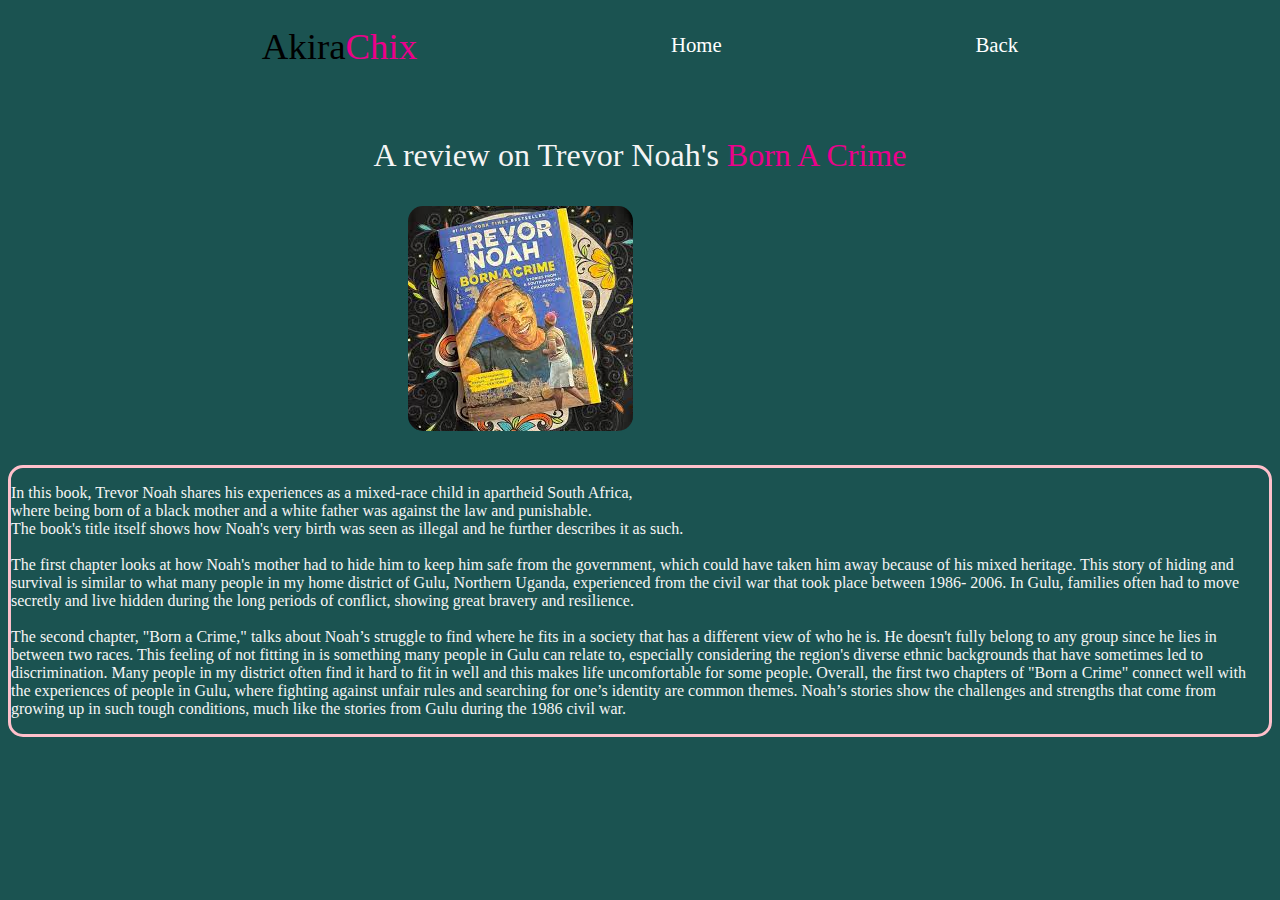
==== nyj.html @ 45b89535 "web" ====
<!DOCTYPE html>
<html lang="en">
<head>
    <meta charset="UTF-8">
    <meta name="viewport" content="width=device-width, initial-scale=1.0">
    <title>Landing page1</title>
    <link rel="stylesheet" href="nyj.css">
</head>
<body>

    <navbar class="navbar">
        <p id="text1">Akira<span style="color:#EC008C;">Chix</span></p>
        <a id="text" href="homepage.html">Home</a>
        <a id="text" href="ToDo.html">Back</a>
        
       
    </navbar>

   
     <div>
        <p id="title">A review on Trevor Noah's <span style="color: #EC008C;">Born A Crime</span></p>
   
</div>
<div>
   
    <img id="book" src="./images/bookCover.jpeg" alt="Born A crime book cover">
</div>
<div id="summary">
    <p> In this book,  Trevor Noah shares his experiences as a mixed-race child in apartheid South Africa, </br>where being born of a black mother and a white father was against the law and punishable.</br> The book's title itself shows how Noah's very birth was seen as illegal and he further describes it as such.</br></br>

        The first chapter looks at how Noah's mother had to hide him to keep him safe from the government, which could have taken him away because of his mixed heritage. This story of hiding and survival is similar to what many people in my home district of Gulu, Northern Uganda,  experienced from the civil war that took place between 1986- 2006. In Gulu, families often had to move secretly and live hidden during the long periods of conflict, showing great bravery and resilience.</br></br>
        
        The second chapter, "Born a Crime," talks about Noah’s struggle to find where he fits in a society that has a  different view of who he is. He doesn't fully belong to any group since he lies in between two races. This feeling of not fitting in is something many people in Gulu can relate to, especially considering the region's diverse ethnic backgrounds that have sometimes led to discrimination. Many people in my district often find it hard to fit in well and this makes life uncomfortable for some people.
        
        Overall, the first two chapters of "Born a Crime" connect well with the experiences of people in Gulu, where fighting against unfair rules and searching for one’s identity are common themes. Noah’s stories show the challenges and strengths that come from growing up in such tough conditions, much like the stories from Gulu during the 1986 civil war.
        
        
        </p>
</div>
    
</body>
</html>
---- nyj.css ----
body{
    background-color: #1B5351;
   
    
}

#text{
    color: white;
    font-size: 1.3em;
    margin-top: 1%;
    text-decoration: none;
    
}

#text1{
    font-size: 2.3em;
    margin-top: 0.4%;
}

#text:hover{
    color: rgb(0, 72, 255);

} 

.navbar{
display: flex;
justify-content: space-evenly;
margin-top: 20px;

}



#book{
margin-left: 400px;
border-radius: 15px;
margin-bottom: 30px;

}

#title{
    text-align: center;
    font-size: 2em;
    color: whitesmoke;
}

#summary{
    border: solid;
    border-radius: 15px;
    border-color: pink;
    width: fit-content;
    color: whitesmoke;

}
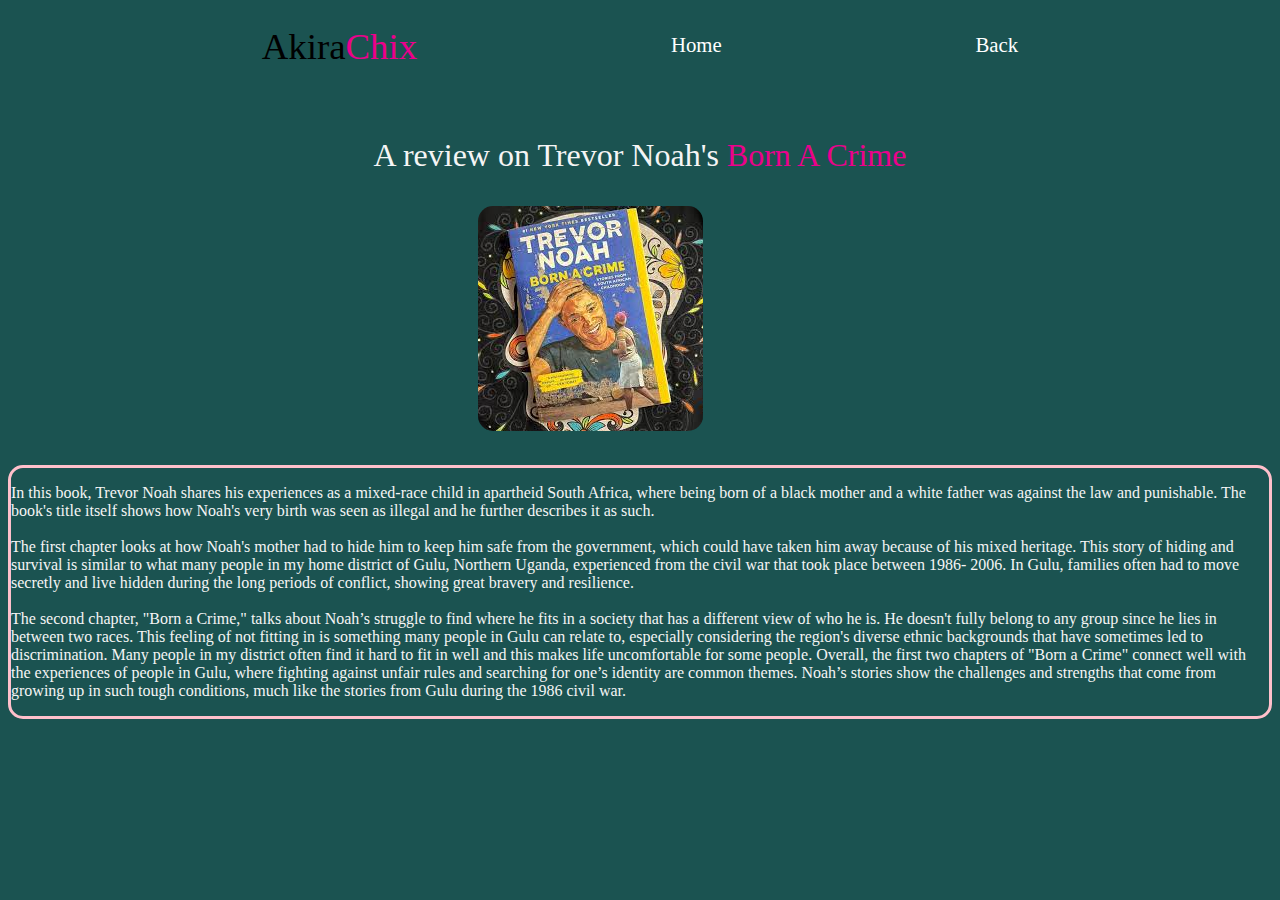
==== commit 8027ec16: "changed the outlay of the text" ====
--- a/nyj.html
+++ b/nyj.html
@@ -26,7 +26,7 @@
     <img id="book" src="./images/bookCover.jpeg" alt="Born A crime book cover">
 </div>
 <div id="summary">
-    <p> In this book,  Trevor Noah shares his experiences as a mixed-race child in apartheid South Africa, </br>where being born of a black mother and a white father was against the law and punishable.</br> The book's title itself shows how Noah's very birth was seen as illegal and he further describes it as such.</br></br>
+    <p> In this book,  Trevor Noah shares his experiences as a mixed-race child in apartheid South Africa, where being born of a black mother and a white father was against the law and punishable. The book's title itself shows how Noah's very birth was seen as illegal and he further describes it as such.</br></br>
 
         The first chapter looks at how Noah's mother had to hide him to keep him safe from the government, which could have taken him away because of his mixed heritage. This story of hiding and survival is similar to what many people in my home district of Gulu, Northern Uganda,  experienced from the civil war that took place between 1986- 2006. In Gulu, families often had to move secretly and live hidden during the long periods of conflict, showing great bravery and resilience.</br></br>
         
--- a/nyj.css
+++ b/nyj.css
@@ -33,7 +33,7 @@
 
 
 #book{
-margin-left: 400px;
+margin-left: 470px;
 border-radius: 15px;
 margin-bottom: 30px;
 
